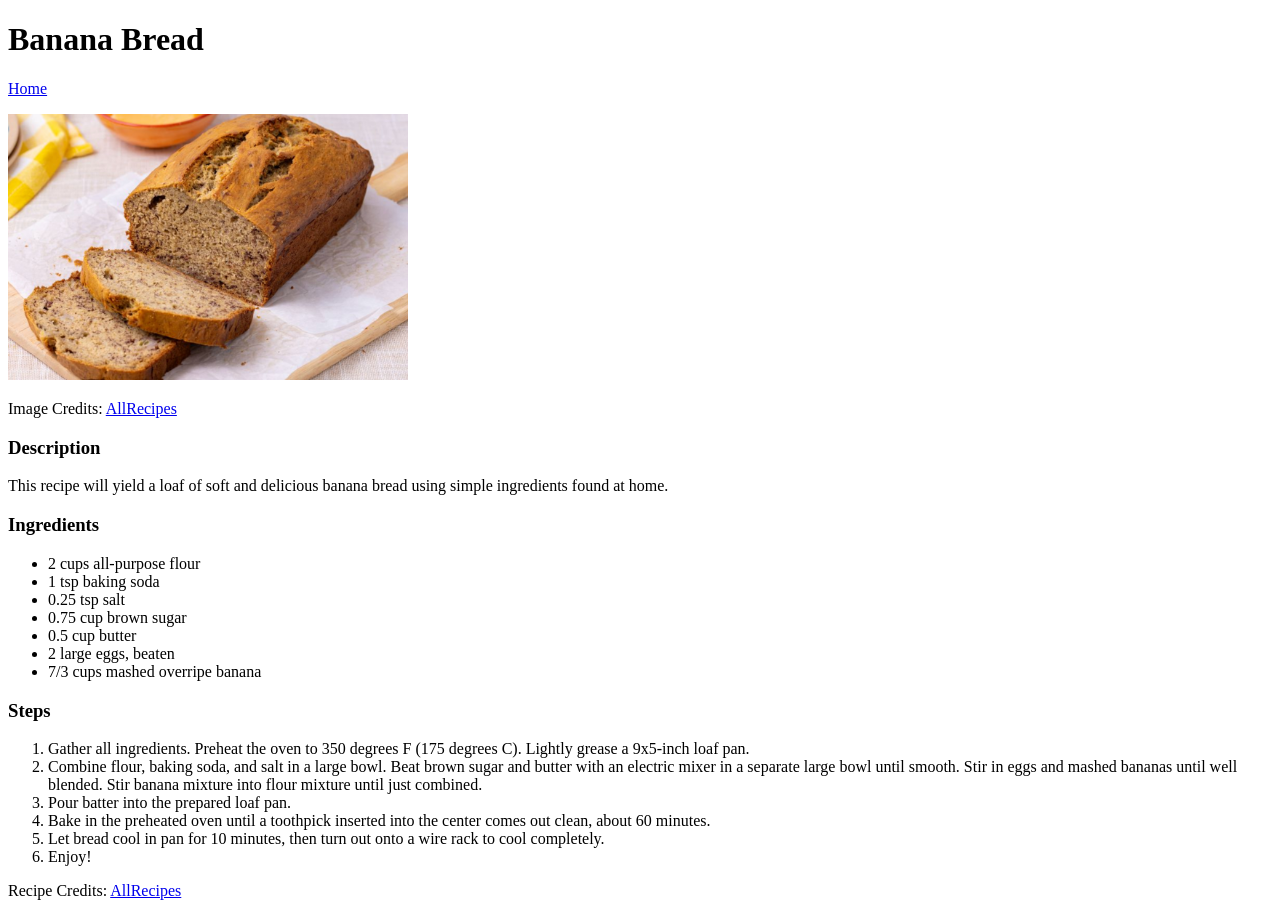
==== recipes/banana-bread.html @ 096e792d "Add 2 new recipes and update navigation" ====
<!DOCTYPE html>
<html lang="en">
<head>
    <meta charset="UTF-8">
    <meta name="viewport" content="width=device-width, initial-scale=1.0">
    <title>Banana Bread</title>
</head>
<body>
    <h1>Banana Bread</h1>
    <p><a href="../index.html">Home</a></p>
    <img src="../src/banana-bread.png" alt="a loaf of banana bread" width="400">
    <p>Image Credits: <a href="https://www.allrecipes.com/recipe/20144/banana-banana-bread/">AllRecipes</a></p>
    <p></p>
    <h3>Description</h3>
    <p>This recipe will yield a loaf of soft and delicious banana bread using simple ingredients found at home.</p>
    <p></p>
    <h3>Ingredients</h3>
    <ul>
        <li>2 cups all-purpose flour</li>
        <li>1 tsp baking soda</li>
        <li>0.25 tsp salt</li>
        <li>0.75 cup brown sugar</li>
        <li>0.5 cup butter</li>
        <li>2 large eggs, beaten</li>
        <li>7/3 cups mashed overripe banana</li>
    </ul>
    <h3>Steps</h3>
    <ol>
        <li>Gather all ingredients. Preheat the oven to 350 degrees F (175 degrees C). Lightly grease a 9x5-inch loaf pan. </li>
        <li>Combine flour, baking soda, and salt in a large bowl. Beat brown sugar and butter with an electric mixer in a separate large bowl until smooth. Stir in eggs and mashed bananas until well blended. Stir banana mixture into flour mixture until just combined. </li>
        <li>Pour batter into the prepared loaf pan. </li>
        <li>Bake in the preheated oven until a toothpick inserted into the center comes out clean, about 60 minutes.</li>
        <li>Let bread cool in pan for 10 minutes, then turn out onto a wire rack to cool completely.</li>
        <li>Enjoy!</li>
    </ol>
    <p></p>
    <p></p>
    <p>Recipe Credits: <a href="https://www.allrecipes.com/recipe/20144/banana-banana-bread/">AllRecipes</a></p>
</body>
</html>
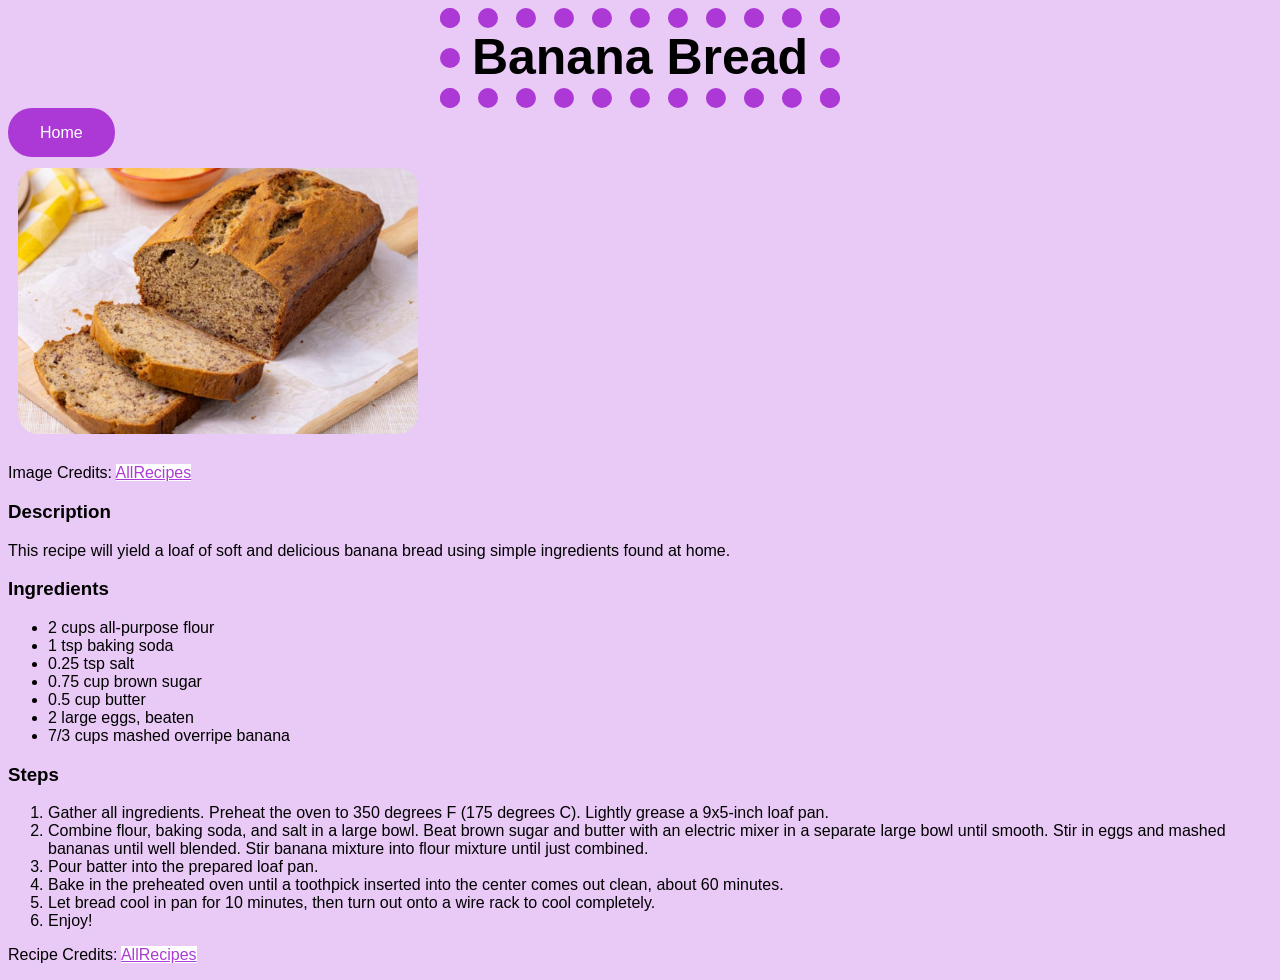
==== commit 6ab44a84: "Add stylesheet with updated layout for home page and recipe pages" ====
--- a/recipes/banana-bread.html
+++ b/recipes/banana-bread.html
@@ -3,19 +3,20 @@
 <head>
     <meta charset="UTF-8">
     <meta name="viewport" content="width=device-width, initial-scale=1.0">
+    <link rel="stylesheet" href="../style.css">
     <title>Banana Bread</title>
 </head>
 <body>
     <h1>Banana Bread</h1>
-    <p><a href="../index.html">Home</a></p>
+    <p><a class="button" href="../index.html">Home</a></p>
     <img src="../src/banana-bread.png" alt="a loaf of banana bread" width="400">
-    <p>Image Credits: <a href="https://www.allrecipes.com/recipe/20144/banana-banana-bread/">AllRecipes</a></p>
+    <p>Image Credits: <a class="recipe-link" href="https://www.allrecipes.com/recipe/20144/banana-banana-bread/">AllRecipes</a></p>
     <p></p>
     <h3>Description</h3>
     <p>This recipe will yield a loaf of soft and delicious banana bread using simple ingredients found at home.</p>
     <p></p>
     <h3>Ingredients</h3>
-    <ul>
+    <ul class="ingredients">
         <li>2 cups all-purpose flour</li>
         <li>1 tsp baking soda</li>
         <li>0.25 tsp salt</li>
@@ -35,6 +36,6 @@
     </ol>
     <p></p>
     <p></p>
-    <p>Recipe Credits: <a href="https://www.allrecipes.com/recipe/20144/banana-banana-bread/">AllRecipes</a></p>
+    <p>Recipe Credits: <a class="recipe-link" href="https://www.allrecipes.com/recipe/20144/banana-banana-bread/">AllRecipes</a></p>
 </body>
 </html>
--- a/style.css
+++ b/style.css
@@ -0,0 +1,66 @@
+html {
+    box-sizing: border-box;  
+}
+
+*, 
+*::before, 
+*::after {
+    box-sizing: inherit; 
+}
+
+body {
+    background-color:rgba(233, 201, 245, 0.99); 
+}
+
+h1, h3 {
+    font-family: "IM Fell DW Pica", sans-serif;
+}
+
+h1 {
+    width: 400px; 
+    height: 100px; 
+    border: 20px dotted rgba(172, 56, 214, 0.99); 
+    text-align: center; 
+    font-size: 50px;  
+    padding: 0 auto;    
+    margin: 0 auto; 
+}
+
+.nav { 
+    list-style: none; 
+    display: block;    
+    margin: 5px auto; 
+}
+
+.nav, .ingredients, p, ol { 
+    font-family: "Neue Haas Grotesk Display 65 Medium", sans-serif;  
+}
+
+.home-page {
+    margin: 100px; 
+    text-align: center;   
+}
+
+.recipe-link{  
+    color: rgba(172, 56, 214, 0.99);
+    background-color: white; 
+}
+
+.button {
+    transition: color 300ms ease-in-out, background-color 300ms ease-in-out;
+    color: white;  
+    background-color: rgba(172, 56, 214, 0.99);
+    padding: 1em 2em; 
+    border-radius: 24px;
+    text-decoration: none;
+}
+
+.button:hover {
+    background-color: rgba(78, 4, 106, 0.99); 
+    color: white;
+}
+
+img {
+    margin: 10px; 
+    border-radius: 20px; 
+}
